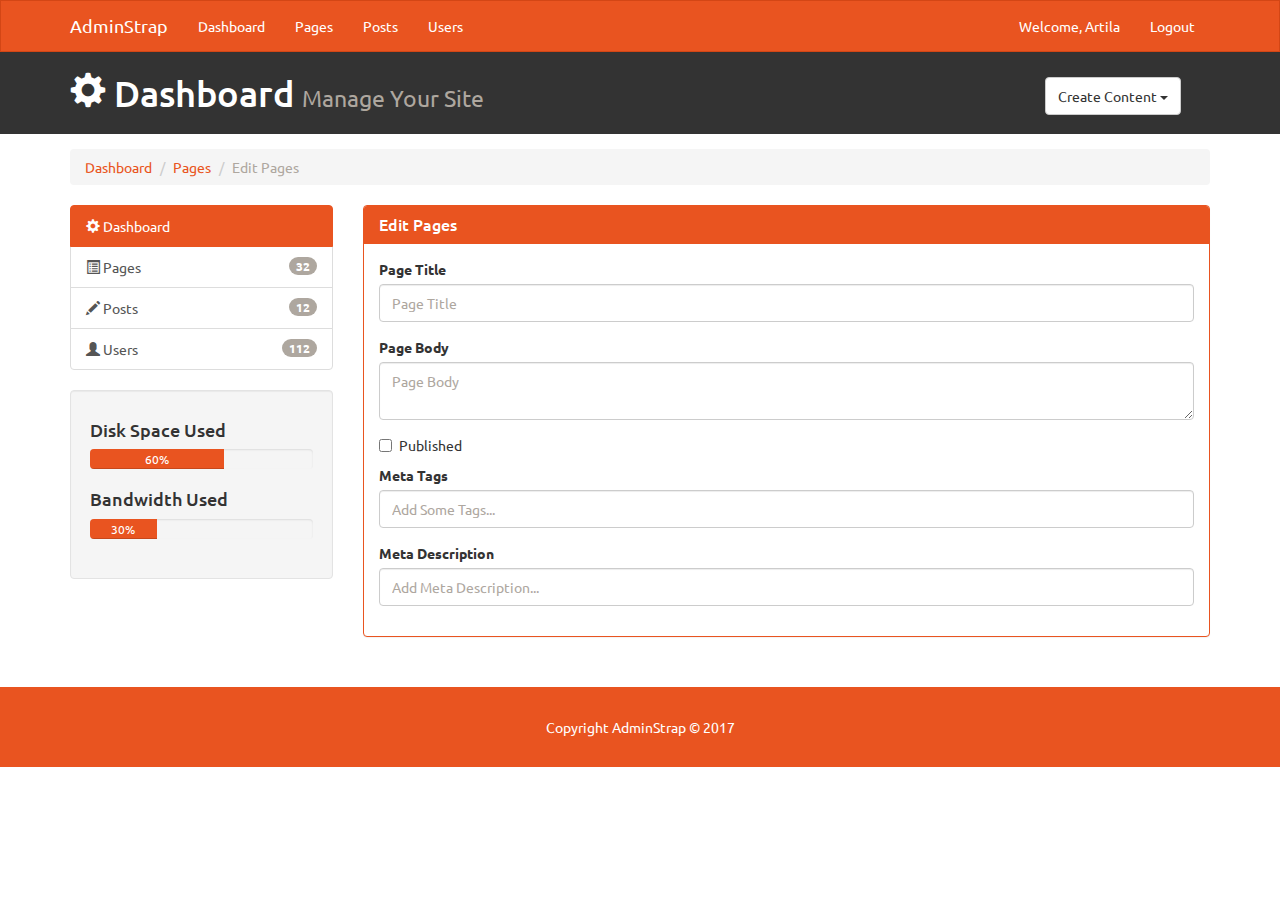
==== edit.html @ 50fe891a "edit" ====
<!DOCTYPE html>
<html lang="zh-CN">
  <head>
    <meta charset="utf-8">
    <meta http-equiv="X-UA-Compatible" content="IE=edge">
    <meta name="viewport" content="width=device-width, initial-scale=1">
    <!-- 上述3个meta标签*必须*放在最前面，任何其他内容都*必须*跟随其后！ -->
    <title>Admin Area | Dashboard</title>
    <link rel="stylesheet" href="css/bootstrap.min.css">
		<link rel="stylesheet" href="css/style.css">
  </head>

  <body>
		
    <nav class="navbar navbar-default">
      <div class="container">
        <div class="navbar-header">
          <button type="button" class="navbar-toggle collapsed" data-toggle="collapse" data-target="#navbar" aria-expanded="false" aria-controls="navbar">
            <span class="sr-only">Toggle navigation</span>
            <span class="icon-bar"></span>
            <span class="icon-bar"></span>
            <span class="icon-bar"></span>
          </button>
          <a class="navbar-brand" href="#">AdminStrap</a>
        </div>
        <div id="navbar" class="collapse navbar-collapse">
          <ul class="nav navbar-nav">
            <li><a href="index.html">Dashboard</a></li>
            <li><a href="pages.html">Pages</a></li>
            <li><a href="posts.html">Posts</a></li>
            <li><a href="users.html">Users</a></li>
          </ul>
          
          <ul class="nav navbar-nav navbar-right">
            <li><a href="#">Welcome, Artila</a></li>
            <li><a href="login.html">Logout</a></li>
          </ul>
        </div><!--/.nav-collapse -->
      </div>
    </nav>

		<header id="header">
			<div class="container">
				<div class="row">
					<div class="col-md-10">
						<h1>
							<span class="glyphicon glyphicon-cog" aria-hidden="true"></span>
							Dashboard 
							<small>Manage Your Site</small>
						</h1>
					</div>
					<div class="col-md-2">
						<div class="dropdown create">
						  <button class="btn btn-default dropdown-toggle" type="button" id="dropdownMenu1" data-toggle="dropdown" aria-haspopup="true" aria-expanded="true">
						    Create Content
						    <span class="caret"></span>
						  </button>
						  <ul class="dropdown-menu" aria-labelledby="dropdownMenu1">
						    <li><a type="button" data-toggle="modal" data-target="#addPage">Add Page</a></li>
						    <li><a href="#">Add Post</a></li>
						    <li><a href="#">Add User</a></li>
						  </ul>
						</div>
					</div>
				</div>
			</div>
		</header>
		
		<section id="breadcrumb">
			<div class="container">
				<ul class="breadcrumb">
					<li><a href="index.html">Dashboard</a></li>
          <li><a href="pages.html">Pages</a></li>
          <li class="active">Edit Pages</li>
				</ul>
			</div>
		</section>
		
		<section id="main">
			<div class="container">
				<div class="row">
					<div class="col-md-3">
						<div class="list-group">
						  <a href="index.html" class="list-group-item active">
						  	<span class="glyphicon glyphicon-cog" aria-hidden="true"></span>
						    Dashboard
						  </a>
						  <a href="pages.html" class="list-group-item">
						  	<span class="glyphicon glyphicon-list-alt" aria-hidden="true"></span>
						  	Pages
						  	<span class="badge">32</span>
						  </a>
						  <a href="posts.html" class="list-group-item">
						  	<span class="glyphicon glyphicon-pencil" aria-hidden="true"></span>
						  	Posts
						  	<span class="badge">12</span>
						  </a>
						  <a href="users.html" class="list-group-item">
						  	<span class="glyphicon glyphicon-user" aria-hidden="true"></span>
						  	Users
						  	<span class="badge">112</span>
						  </a>
						</div>
					
						<div class="well">
							<h4>Disk Space Used</h4>
							<div class="progress">
							  <div class="progress-bar" role="progressbar" aria-valuenow="60" aria-valuemin="0" aria-valuemax="100" style="width: 60%;">
							    60%
							  </div>
							</div>
							<h4>Bandwidth Used</h4>
							<div class="progress">
							  <div class="progress-bar" role="progressbar" aria-valuenow="60" aria-valuemin="0" aria-valuemax="100" style="width: 30%;">
							    30%
							  </div>
							</div>
						</div>
					</div>
					<div class="col-md-9">
						<!-- Edit Pages -->
						<div class="panel panel-primary">
						  <div class="panel-heading">
						    <h3 class="panel-title">Edit Pages</h3>
						  </div>
						  <div class="panel-body">
				        <form>
				        	<div class="form-group">
								    <label>Page Title</label>
								    <input type="text" class="form-control" placeholder="Page Title">
								  </div>
								  <div class="form-group">
								    <label>Page Body</label>
								    <textarea name="editorPage" class="form-control" placeholder="Page Body"></textarea>
								  </div>
								  <div class="checkbox">
					          <label>
					            <input type="checkbox"> Published
					          </label>
					        </div>
					        <div class="form-group">
					          <label>Meta Tags</label>
					          <input type="text" class="form-control" placeholder="Add Some Tags...">
					        </div>
					        <div class="form-group">
					          <label>Meta Description</label>
					          <input type="text" class="form-control" placeholder="Add Meta Description...">
					        </div>
				        </form>						  	
						  </div>						  
						</div>
					</div>
				</div>
			</div>
		</section>
		
		<footer id="footer">
			 <p>Copyright AdminStrap &copy; 2017</p>
		</footer>
		
		<!-- Modals -->
		
		<!-- Add Pages -->
		
		<div class="modal fade" id="addPage">
		  <div class="modal-dialog">
		    <div class="modal-content">
		      <div class="modal-header">
		        <button type="button" class="close" data-dismiss="modal" aria-hidden="true">&times;</button>
		        <h4 class="modal-title">Add Page</h4>
		      </div>
		      <div class="modal-body">
		        <form>
		        	<div class="form-group">
						    <label>Page Title</label>
						    <input type="text" class="form-control" placeholder="Page Title">
						  </div>
						  <div class="form-group">
						    <label>Page Body</label>
						    <textarea name="editorPage" class="form-control" placeholder="Page Body"></textarea>
						  </div>
						  <div class="checkbox">
			          <label>
			            <input type="checkbox"> Published
			          </label>
			        </div>
			        <div class="form-group">
			          <label>Meta Tags</label>
			          <input type="text" class="form-control" placeholder="Add Some Tags...">
			        </div>
			        <div class="form-group">
			          <label>Meta Description</label>
			          <input type="text" class="form-control" placeholder="Add Meta Description...">
			        </div>
		        </form>
		      </div>
		      <div class="modal-footer">
		        <button type="button" class="btn btn-default" data-dismiss="modal">Close</button>
		        <button type="submit" class="btn btn-primary">Save changes</button>
		      </div>
		    </div>
		  </div>
		</div>

    <script src="http://libs.baidu.com/jquery/2.0.0/jquery.min.js"></script>
    <script src="js/bootstrap.min.js"></script>
    <script src="http://cdn.ckeditor.com/4.6.1/standard/ckeditor.js"></script>
    <script>
    	CKEDITOR.replace( 'editorPage' );
    </script>
  </body>
</html>
---- css/style.css ----
/* navbar */

.navbar {
	margin-bottom: 0;
	border-radius: 0;
}

/* header */

#header {
	padding-bottom: 10px;
	margin-bottom: 15px;
	background: #333;
	color: #fff;
}

#header .create {
	padding-top: 25px;
}

.btn-default {
    color: #333;
    background-color: #fff;
    border-color: #ccc;
}

/* progress */

.dash-box{
  text-align:center;
}

/* footer */

#footer {
	margin-top: 30px;
	padding: 30px;
  text-align: center;
	background: #e95420;
	border-color: #e95420;
	color: #fff;
}
#footer p {
	margin: 0;
}

/* text-center */

.text-center {
	text-align: center;
}
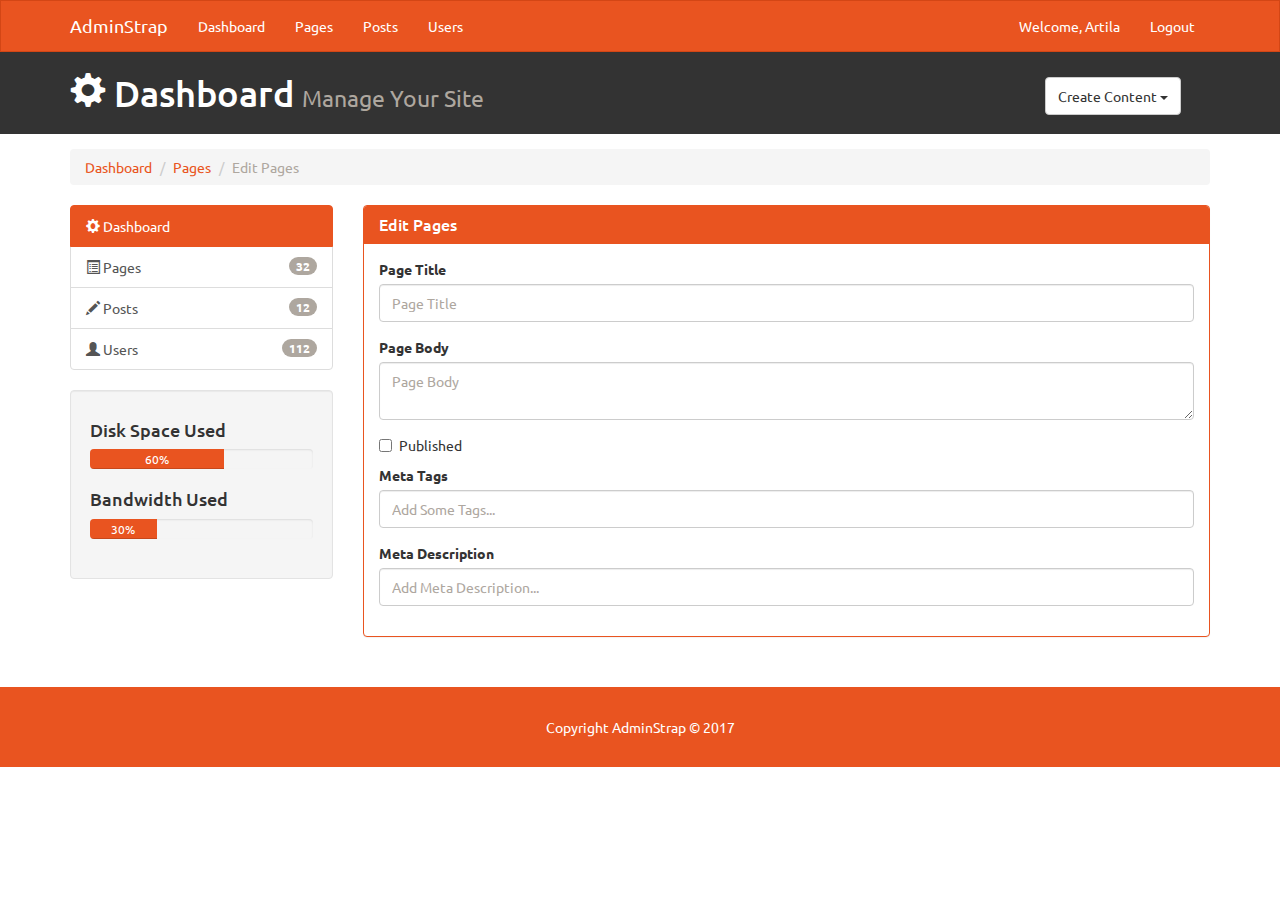
==== commit 73a60d96: "修改" ====
--- a/edit.html
+++ b/edit.html
@@ -7,7 +7,7 @@
     <meta name="viewport" content="width=device-width, initial-scale=1">
     <!-- 上述3个meta标签*必须*放在最前面，任何其他内容都*必须*跟随其后！ -->
     <title>Admin Area | Dashboard</title>
-    <link rel="stylesheet" href="css/bootstrap.min.css">
+    <link rel="stylesheet" href="plugins/bootstrap/css/bootstrap.min.css">
 		<link rel="stylesheet" href="css/style.css">
   </head>
 
@@ -203,9 +203,9 @@
 		  </div>
 		</div>
 
-    <script src="http://libs.baidu.com/jquery/2.0.0/jquery.min.js"></script>
-    <script src="js/bootstrap.min.js"></script>
-    <script src="http://cdn.ckeditor.com/4.6.1/standard/ckeditor.js"></script>
+    <script src="plugins/jquery.min.js"></script>
+    <script src="plugins/bootstrap/js/bootstrap.min.js"></script>
+    <script src="plugins/ckeditor/ckeditor.js"></script>
     <script>
     	CKEDITOR.replace( 'editorPage' );
     </script>
--- a/css/style.css
+++ b/css/style.css
@@ -49,3 +49,8 @@
 .text-center {
 	text-align: center;
 }
+
+/* 弹出框 */
+.modal.in .modal-dialog {
+	z-index: 1041;
+}
